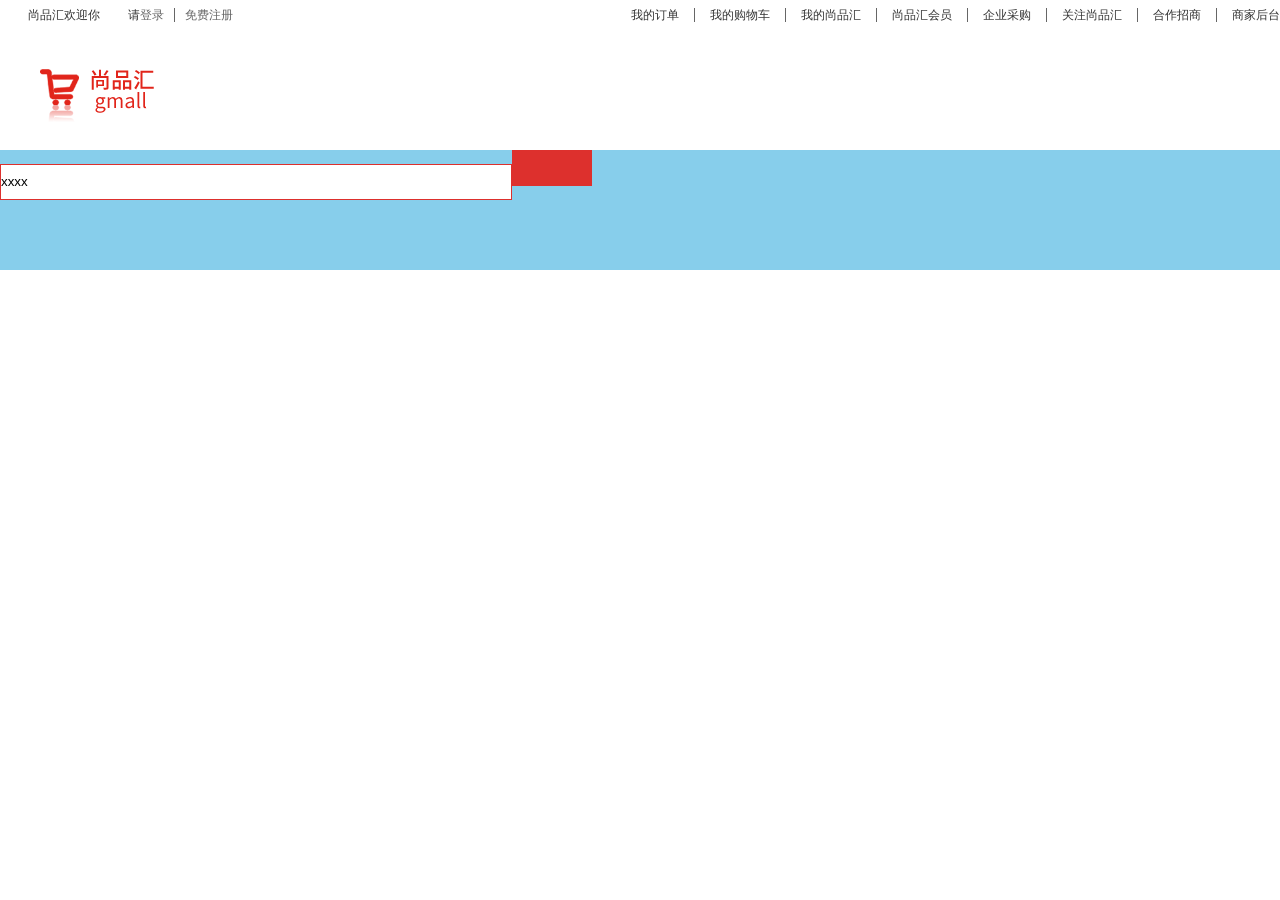
==== webSGG/index.html @ 953c5afc "第一次上传：HTML和CSS练习代码" ====
<!DOCTYPE html>
<html lang="en">
<head>
    <meta charset="UTF-8">
    <title>webprac</title>
    <link rel="stylesheet" href="./css_profile/reset.css">
    <link rel="stylesheet" href="./css_profile/index.css">
</head>
<body>
    <!-- 顶部导航栏 -->
    <div class="topbar clearfix">
        <div class="topbar_left leftfix">
            <span class="welcomeword">尚品汇欢迎你</span>
            <span>请</span>
            <a href="#" class="login">登录</a>
            <a href="#" class="register">免费注册</a>
        </div>
        <div class="topbar_right rightfix">
            <ul class="topbar_right_ul clearfix">
                <li class="leftfix"><span>我的订单</span></li>
                <li class="leftfix"><span>我的购物车</span></li>
                <li class="leftfix"><span>我的尚品汇</span></li>
                <li class="leftfix"><span>尚品汇会员</span></li>
                <li class="leftfix"><span>企业采购</span></li>
                <li class="leftfix"><span>关注尚品汇</span></li>
                <li class="leftfix"><span>合作招商</span></li>
                <li class="leftfix"><span>商家后台</span></li>
            </ul>
        </div>
    </div>
    <!-- 搜索栏 -->
    <!-- .header {}
    .header__logo {}
    .header__search {}
    .header__search-input {}
    .header__search-btn {} -->
    <div class="header">
        <img class="header_logo" src="./img_profile/logo.png" alt="logo">
        <div class="header_search">
            <span class="header_search-clear">xxxxxxxxxxx</span>
            <input class="header_search-input" type="text" value="xxxx">
            <span class="header_search-ilb"></span>
        </div>


    </div>



</body>
</html>
---- webSGG/css_profile/index.css ----
/* 基础设置 */
.container {
    width: 1190px;
}

/* start顶部导航栏 */
.topbar {
    font-size: 0;
    height: 30px;
    overflow: hidden;
}
.topbar_left,.topbar_right {
    line-height: 30px;
}
.topbar span,.topbar a {
    font-size: 12px;
}
.welcomeword {
    margin: 28px;
}
.login {
    padding-right: 10px;
    border-right: 1px solid #666666;
}
.register {
    padding-left: 10px;
}
.topbar_right_ul span {
    padding: 0 15px;
    border-right: 1px solid #666;
}
.topbar_right_ul li:first-child>span {
    padding-left: 0;
}
.topbar_right_ul li:last-child>span {
    padding-right: 0;
    border-right: none;
}
/* end顶部导航栏 */

/* start搜索栏 */
.header_search {
    height: 120px;
    font-size: 0;
    background-color: skyblue;
}
.header_search-clear {S
    font-size: 12px;
}
.header_search-input {
    /* display: inline-block; */
    width: 510px;
    height: 34px;
    border: 1px solid #DD302D;
    /* vertical-align: middle; */
    /* margin-top: 41px; */
}
.header_search-ilb {
    display: inline-block;
    height: 36px;
    width: 80px;
    background-color: #DD302D;
    /* margin-top: 42px; */
    /* vertical-align: middle; */
}
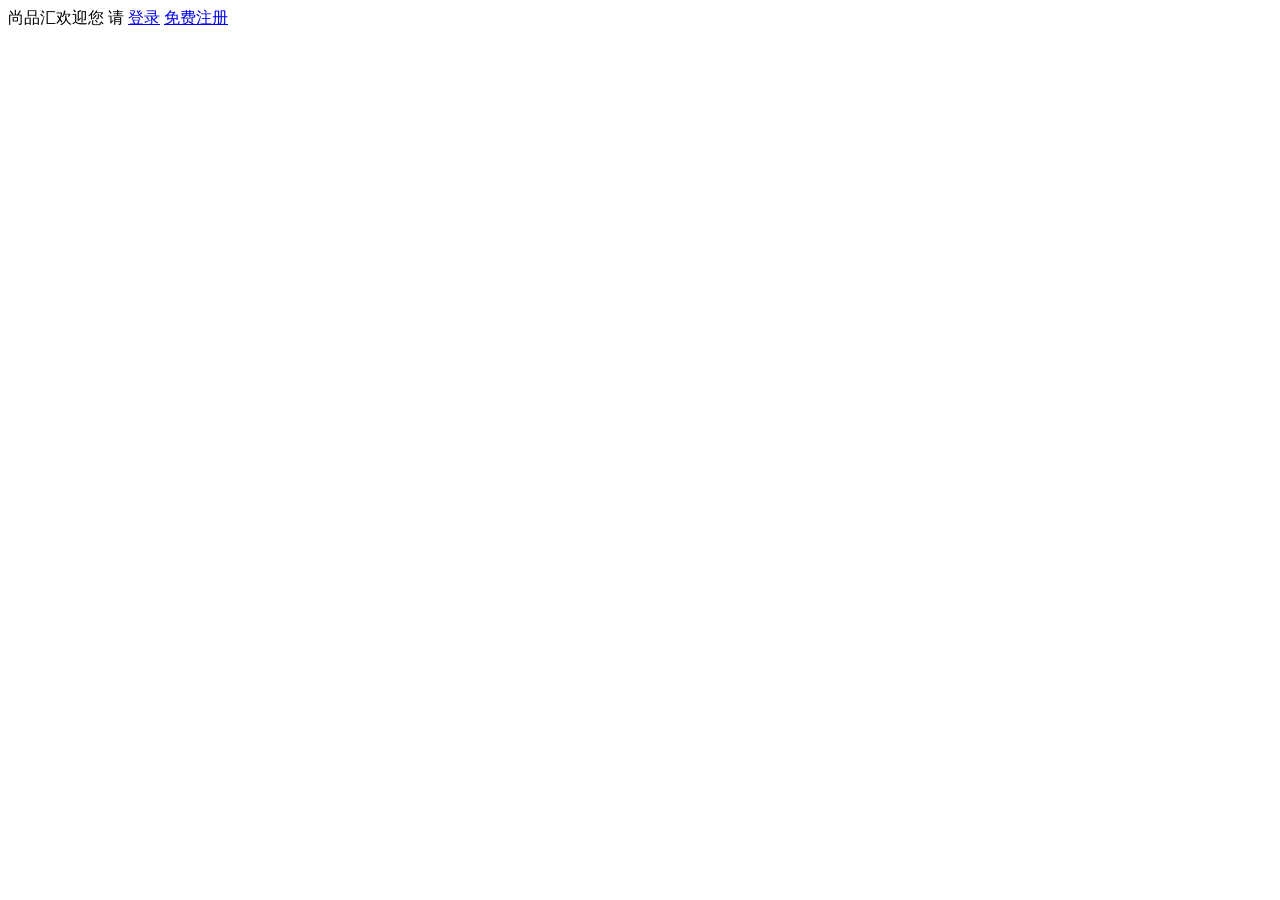
==== commit 4ecb8b3e: "chongxie" ====
--- a/webSGG/index.html
+++ b/webSGG/index.html
@@ -2,50 +2,18 @@
 <html lang="en">
 <head>
     <meta charset="UTF-8">
-    <title>webprac</title>
-    <link rel="stylesheet" href="./css_profile/reset.css">
-    <link rel="stylesheet" href="./css_profile/index.css">
+    <title>网页练习</title>
 </head>
 <body>
-    <!-- 顶部导航栏 -->
-    <div class="topbar clearfix">
-        <div class="topbar_left leftfix">
-            <span class="welcomeword">尚品汇欢迎你</span>
-            <span>请</span>
-            <a href="#" class="login">登录</a>
-            <a href="#" class="register">免费注册</a>
-        </div>
-        <div class="topbar_right rightfix">
-            <ul class="topbar_right_ul clearfix">
-                <li class="leftfix"><span>我的订单</span></li>
-                <li class="leftfix"><span>我的购物车</span></li>
-                <li class="leftfix"><span>我的尚品汇</span></li>
-                <li class="leftfix"><span>尚品汇会员</span></li>
-                <li class="leftfix"><span>企业采购</span></li>
-                <li class="leftfix"><span>关注尚品汇</span></li>
-                <li class="leftfix"><span>合作招商</span></li>
-                <li class="leftfix"><span>商家后台</span></li>
-            </ul>
+    <div class="topbar">
+        <div class="container">
+            <div class="tbleft">
+                <span class="welcome">尚品汇欢迎您</span>
+                <span>请</span>
+                <a href="#" class="login">登录</a>
+                <a href="#" class="register">免费注册</a>
+            </div>
         </div>
     </div>
-    <!-- 搜索栏 -->
-    <!-- .header {}
-    .header__logo {}
-    .header__search {}
-    .header__search-input {}
-    .header__search-btn {} -->
-    <div class="header">
-        <img class="header_logo" src="./img_profile/logo.png" alt="logo">
-        <div class="header_search">
-            <span class="header_search-clear">xxxxxxxxxxx</span>
-            <input class="header_search-input" type="text" value="xxxx">
-            <span class="header_search-ilb"></span>
-        </div>
-
-
-    </div>
-
-
-
 </body>
 </html>
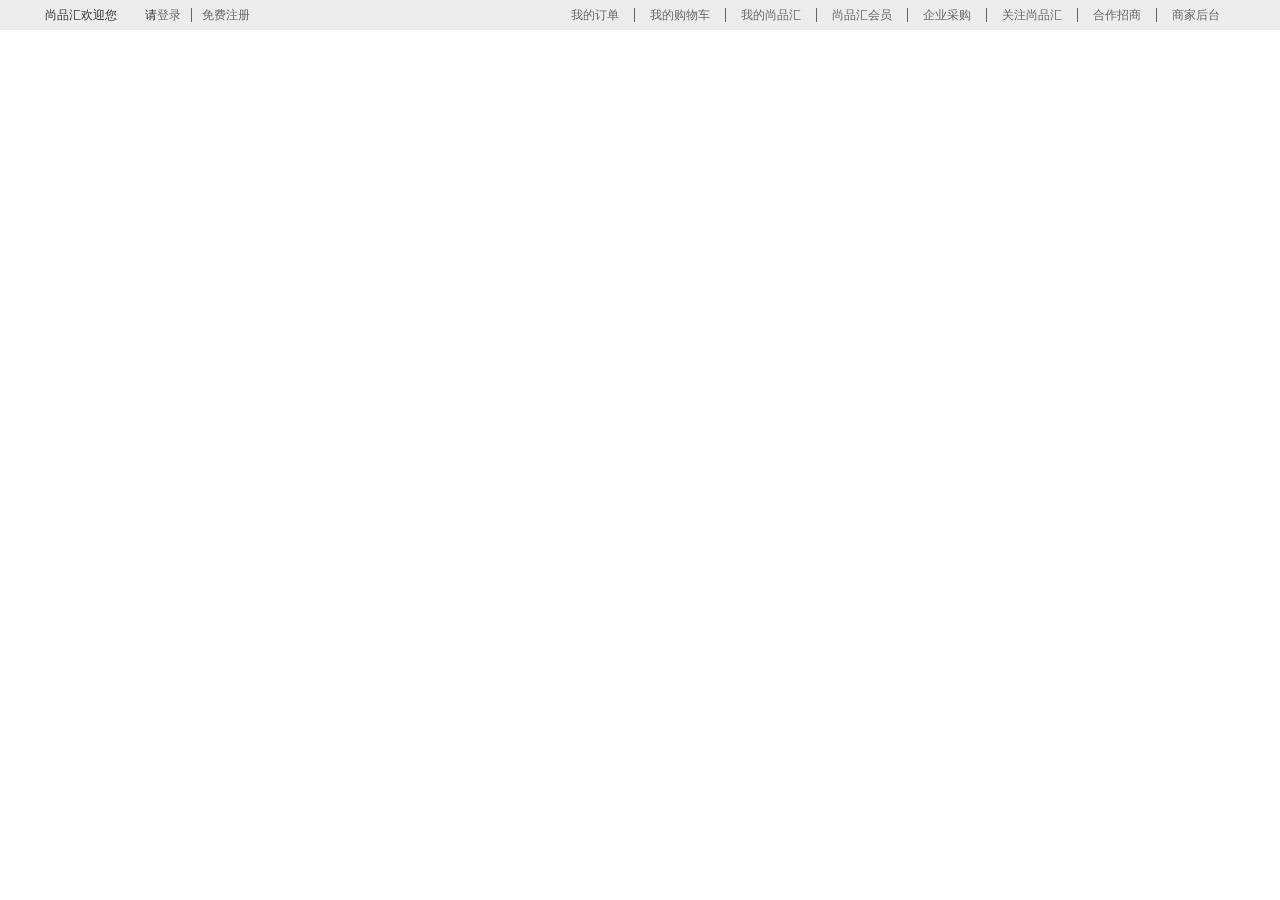
==== commit a04745e4: "12am" ====
--- a/webSGG/index.html
+++ b/webSGG/index.html
@@ -3,16 +3,30 @@
 <head>
     <meta charset="UTF-8">
     <title>网页练习</title>
+    <link rel="stylesheet" href="./css_profile/reset.css">
+    <link rel="stylesheet" href="./css_profile/index.css">
 </head>
 <body>
     <div class="topbar">
-        <div class="container">
-            <div class="tbleft">
+        <div class="container clearfix">
+            <div class="tbleft leftfix">
                 <span class="welcome">尚品汇欢迎您</span>
                 <span>请</span>
                 <a href="#" class="login">登录</a>
                 <a href="#" class="register">免费注册</a>
             </div>
+            <div class="tbright rightfix">
+                <ul class="clearfix">
+                    <li class="leftfix"><a href="#">我的订单</a></li>
+                    <li class="leftfix"><a href="#">我的购物车</a></li>
+                    <li class="leftfix"><a href="#">我的尚品汇</a></li>
+                    <li class="leftfix"><a href="#">尚品汇会员</a></li>
+                    <li class="leftfix"><a href="#">企业采购</a></li>
+                    <li class="leftfix"><a href="#">关注尚品汇</a></li>
+                    <li class="leftfix"><a href="#">合作招商</a></li>
+                    <li class="leftfix"><a href="#">商家后台</a></li>
+                </ul>
+            </div>
         </div>
     </div>
 </body>
--- a/webSGG/css_profile/index.css
+++ b/webSGG/css_profile/index.css
@@ -0,0 +1,42 @@
+/* 基础设置 */
+.container {
+    width: 1190px;
+    margin: 0 auto;
+    
+}
+
+/* 顶部导航区 */
+.topbar {
+    background-color: #ececec;
+    height: 30px;
+    line-height: 30px;
+    
+}
+.tbleft {
+    font-size: 0;
+    /* 这句可以消除tbleft实际上溢出的情况 */
+    height: 30px;
+}
+.tbleft span,.tbleft a {
+    font-size: 12px;
+}
+.welcome {
+    padding-right: 28px;
+}
+.login {
+    padding-right: 10px;
+    border-right: 1px solid #666;
+}
+.register {
+    padding-left: 10px;
+}
+.tbright a {
+    padding: 0 15px;
+    border-right: 1px solid #666;
+}
+.tbright li:first-child>a {
+    padding-left: 0;
+}
+.tbright li:last-child>a {
+    border: none;
+}
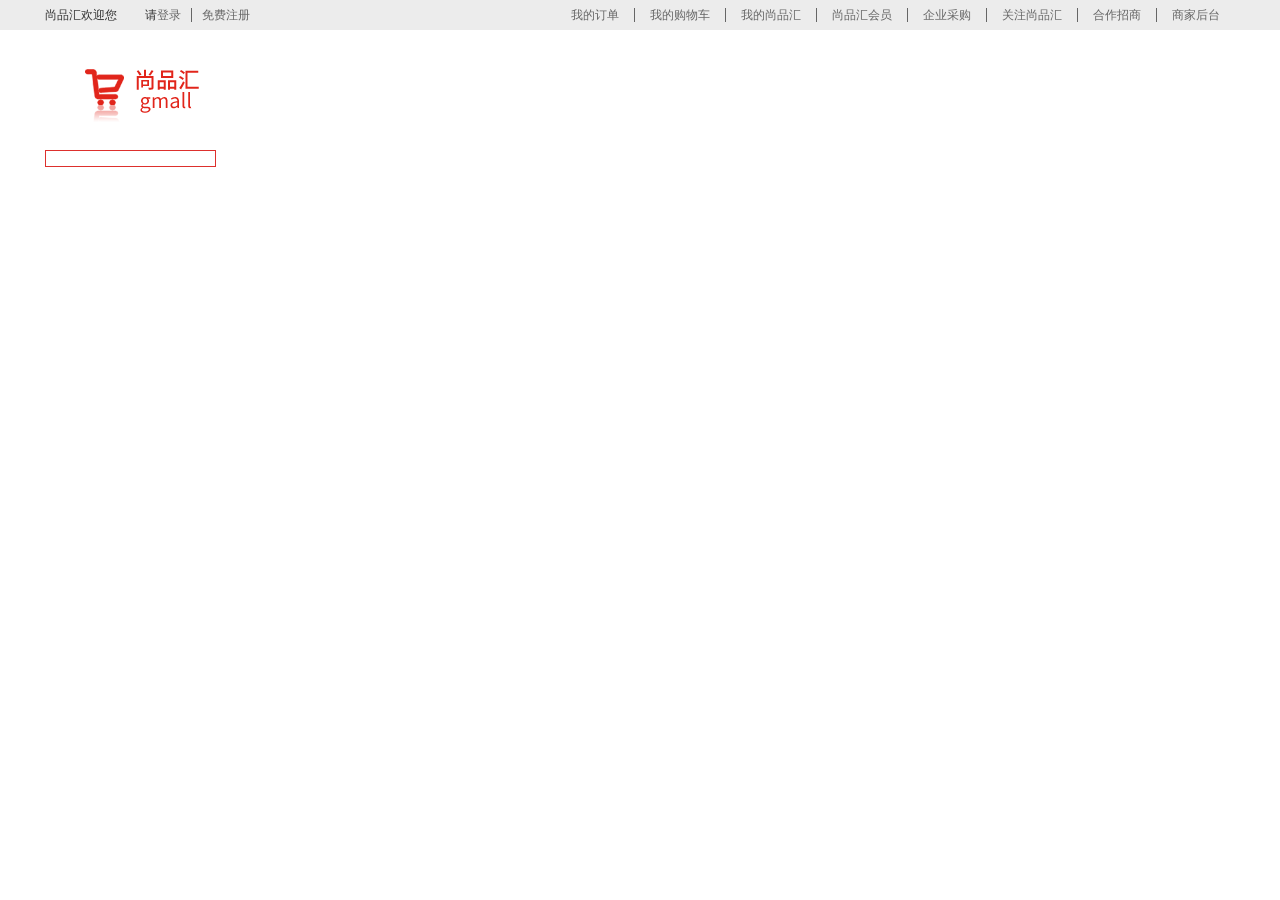
==== commit 291258ae: "14.08" ====
--- a/webSGG/index.html
+++ b/webSGG/index.html
@@ -7,6 +7,7 @@
     <link rel="stylesheet" href="./css_profile/index.css">
 </head>
 <body>
+    <!-- 顶部导航栏 -->
     <div class="topbar">
         <div class="container clearfix">
             <div class="tbleft leftfix">
@@ -29,5 +30,14 @@
             </div>
         </div>
     </div>
+    <!-- 头部区域（搜索栏） -->
+    <div class="header">
+        <div class="container">
+            <img src="./img_profile/logo.png" alt="logopic">
+            <div class="hdright">
+                <input type="text">
+            </div>
+        </div>
+    </div>
 </body>
 </html>
--- a/webSGG/css_profile/index.css
+++ b/webSGG/css_profile/index.css
@@ -39,4 +39,8 @@
 }
 .tbright li:last-child>a {
     border: none;
-}+}
+/* 头部区域 */
+.hdright input {
+    border: 1px solid #DD302D;
+}
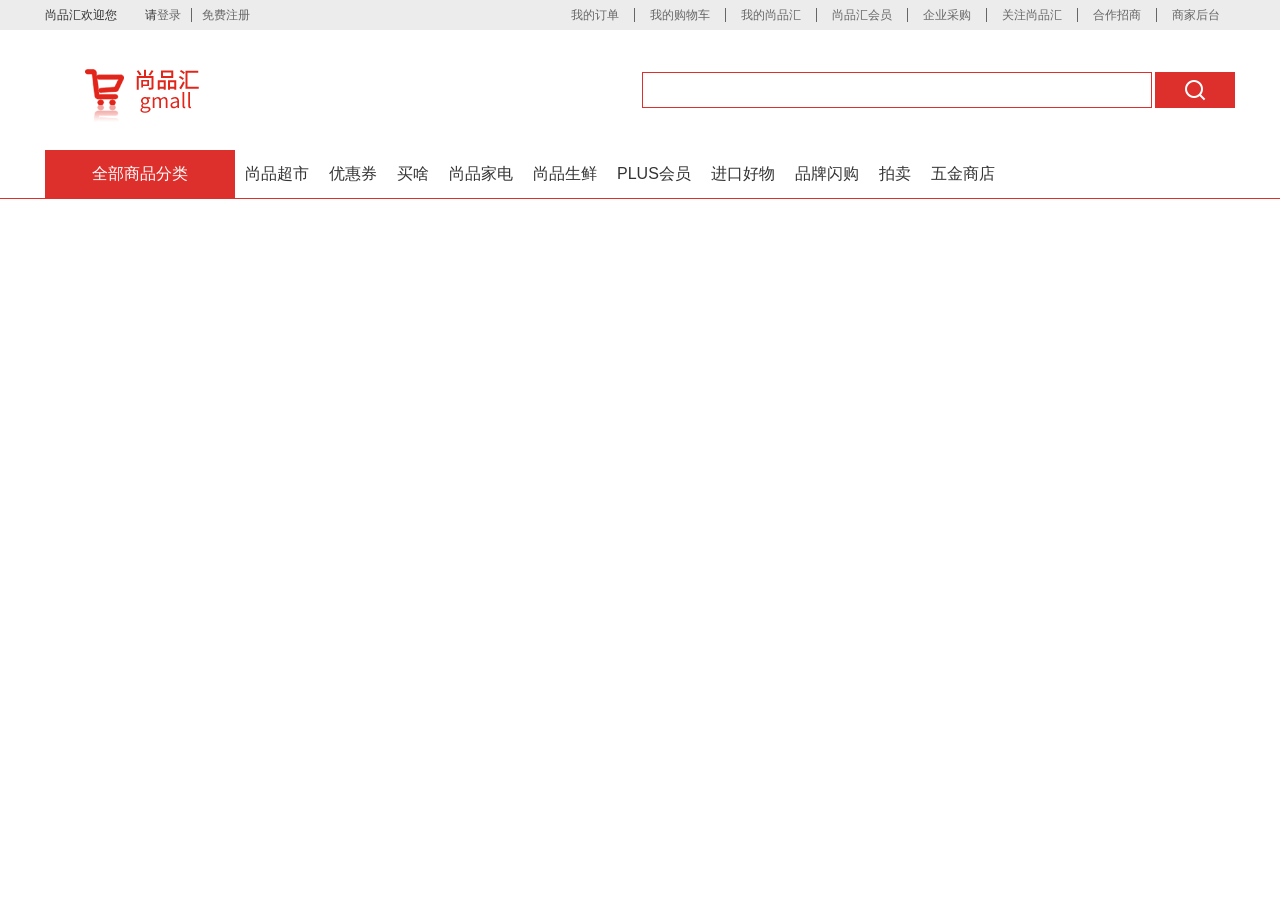
==== commit bd199234: "15:42" ====
--- a/webSGG/index.html
+++ b/webSGG/index.html
@@ -1,5 +1,5 @@
 <!DOCTYPE html>
-<html lang="en">
+<html lang="zh-CN">
 <head>
     <meta charset="UTF-8">
     <title>网页练习</title>
@@ -32,12 +32,35 @@
     </div>
     <!-- 头部区域（搜索栏） -->
     <div class="header">
-        <div class="container">
-            <img src="./img_profile/logo.png" alt="logopic">
-            <div class="hdright">
-                <input type="text">
+        <div class="container clearfix">
+            <img class="leftfix" src="./img_profile/logo.png" alt="logopic">
+            <div class="search-area rightfix">
+                <input class="search-input" type="text">
+                <input class="search-btn" type="button">
             </div>
         </div>
     </div>
+    <!-- 主导航区 -->
+     <div class="nav">
+        <div class="container clearfix">
+            <div class="all-sort leftfix">全部商品分类</div>
+            <div class="nav-items">
+                <ul class="clearfix">
+                    <li class="leftfix"><a href="#">尚品超市</a></li>
+                    <li class="leftfix"><a href="#">优惠券</a></li>
+                    <li class="leftfix"><a href="#">买啥</a></li>
+                    <li class="leftfix"><a href="#">尚品家电</a></li>
+                    <li class="leftfix"><a href="#">尚品生鲜</a></li>
+                    <li class="leftfix"><a href="#">PLUS会员</a></li>
+                    <li class="leftfix"><a href="#">进口好物</a></li>
+                    <li class="leftfix"><a href="#">品牌闪购</a></li>
+                    <li class="leftfix"><a href="#">拍卖</a></li>
+                    <li class="leftfix"><a href="#">五金商店</a></li>
+                </ul>
+            </div>
+        </div>
+     </div>
+    <!-- 首页核心区Home Hero/Entry -->
+
 </body>
 </html>
--- a/webSGG/css_profile/index.css
+++ b/webSGG/css_profile/index.css
@@ -2,7 +2,12 @@
 .container {
     width: 1190px;
     margin: 0 auto;
-    
+    overflow: hidden;
+}
+.tbleft,.hdright {
+    font-size: 0;
+    /* 这句可以消除tbleft实际上溢出的情况 */
+    /* height: 30px; */
 }
 
 /* 顶部导航区 */
@@ -11,11 +16,6 @@
     height: 30px;
     line-height: 30px;
     
-}
-.tbleft {
-    font-size: 0;
-    /* 这句可以消除tbleft实际上溢出的情况 */
-    height: 30px;
 }
 .tbleft span,.tbleft a {
     font-size: 12px;
@@ -41,6 +41,51 @@
     border: none;
 }
 /* 头部区域 */
-.hdright input {
+.search-input {
     border: 1px solid #DD302D;
+    height: 34px;
+    width: 508px;
 }
+/* .header img {
+    display: inline-block;
+} */
+.search-btn {
+    height: 36px;
+    width: 80px;
+    background-color: #DD302D;
+    background-image: url(../img_profile/serch_icon.png);
+    background-repeat: no-repeat;
+    background-position: center center;
+}
+.search-area {
+    line-height: 120px;
+    /* height: 120px; */
+    /* vertical-align: middle; */
+}
+
+/* 主导航区 */
+.nav {
+    height: 48px;
+    border-bottom: 1px solid #DD302D;
+}
+.all-sort {
+    width: 190px;
+    height: 48px;
+    background-color: #DD302D;
+    color: #FFF;
+    font-size: 16px;
+    line-height: 48px;
+    text-align: center;
+}
+.nav-items {
+    line-height: 48px;
+
+}
+.nav-items a {
+    font-size: 16px;
+    /* 超链接文字如果设置了颜色，也就固定颜色了，不会因为hover而变色 */
+    color: #333;
+    padding: 0 10px;
+}
+
+/* 首页核心区Home Hero/Entry */
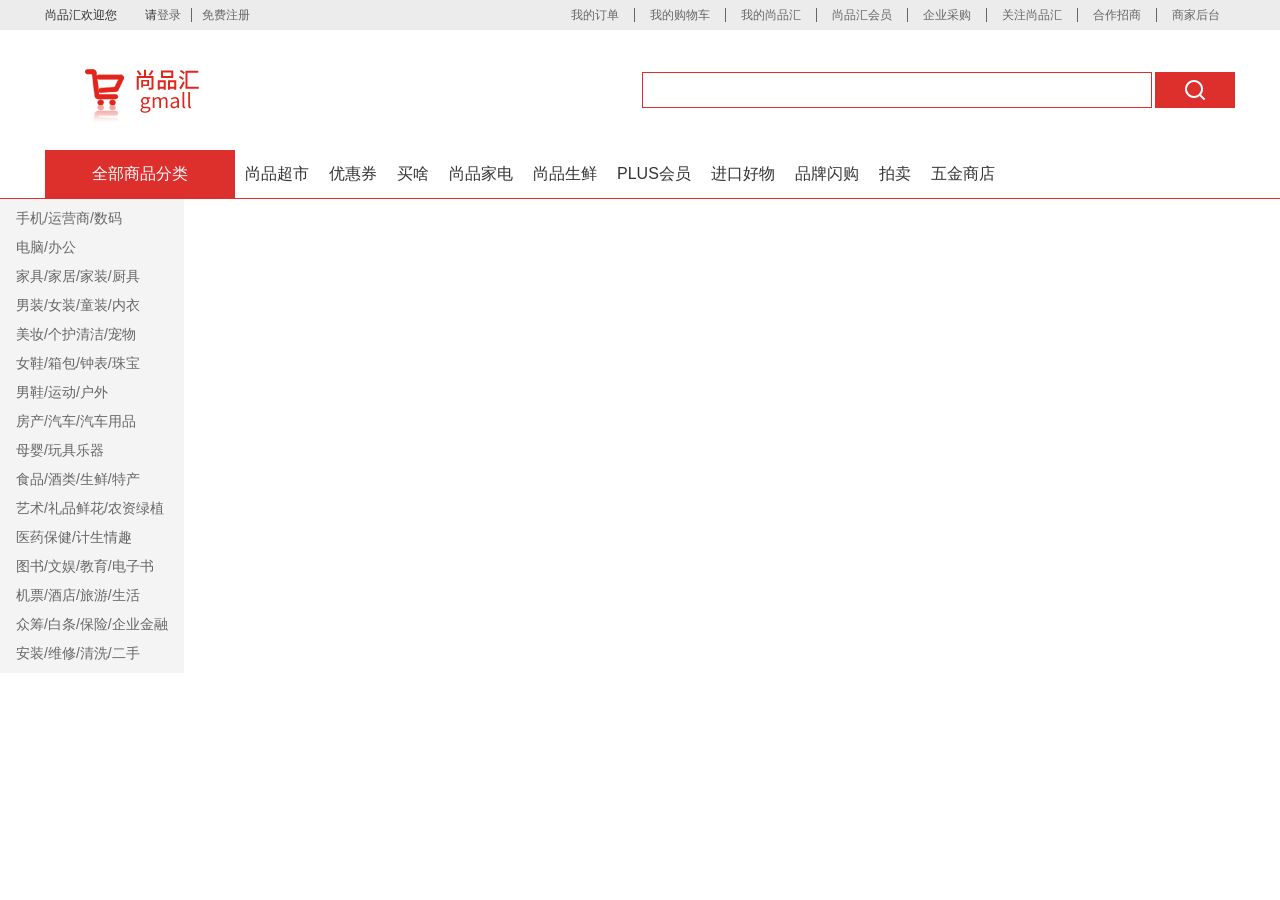
==== commit 66995433: "17:32" ====
--- a/webSGG/index.html
+++ b/webSGG/index.html
@@ -41,7 +41,7 @@
         </div>
     </div>
     <!-- 主导航区 -->
-     <div class="nav">
+    <div class="nav">
         <div class="container clearfix">
             <div class="all-sort leftfix">全部商品分类</div>
             <div class="nav-items">
@@ -59,8 +59,30 @@
                 </ul>
             </div>
         </div>
-     </div>
+    </div>
     <!-- 首页核心区Home Hero/Entry -->
-
+    <div class="main-entry">
+        <div class="sort-list leftfix">
+            <ul>
+                <li class=""><a href="#">手机/运营商/数码</a></li>
+                <li class=""><a href="#">电脑/办公</a></li>
+                <li class=""><a href="#">家具/家居/家装/厨具</a></li>
+                <li class=""><a href="#">男装/女装/童装/内衣</a></li>
+                <li class=""><a href="#">美妆/个护清洁/宠物</a></li>
+                <li class=""><a href="#">女鞋/箱包/钟表/珠宝</a></li>
+                <li class=""><a href="#">男鞋/运动/户外</a></li>
+                <li class=""><a href="#">房产/汽车/汽车用品</a></li>
+                <li class=""><a href="#">母婴/玩具乐器</a></li>
+                <li class=""><a href="#">食品/酒类/生鲜/特产</a></li>
+                <li class=""><a href="#">艺术/礼品鲜花/农资绿植</a></li>
+                <li class=""><a href="#">医药保健/计生情趣</a></li>
+                <li class=""><a href="#">图书/文娱/教育/电子书</a></li>
+                <li class=""><a href="#">机票/酒店/旅游/生活</a></li>
+                <li class=""><a href="#">众筹/白条/保险/企业金融</a></li>
+                <li class=""><a href="#">安装/维修/清洗/二手</a></li>
+            </ul>
+        </div>
+        
+    </div>
 </body>
 </html>
--- a/webSGG/css_profile/index.css
+++ b/webSGG/css_profile/index.css
@@ -89,3 +89,23 @@
 }
 
 /* 首页核心区Home Hero/Entry */
+.sort-list {
+    background-color: #F4F4F4;
+}
+.sort-list li {
+    padding: 4px 16px;
+}
+.sort-list li:first-child {
+    padding-top: 9px;
+}
+.sort-list li:last-child {
+    padding-bottom: 9px;
+}
+.sort-list li {
+    font-size: 14px;
+    color: #333;
+}
+.sort-list li:hover {
+    background-color: white;
+    color: #DD302D;
+}
